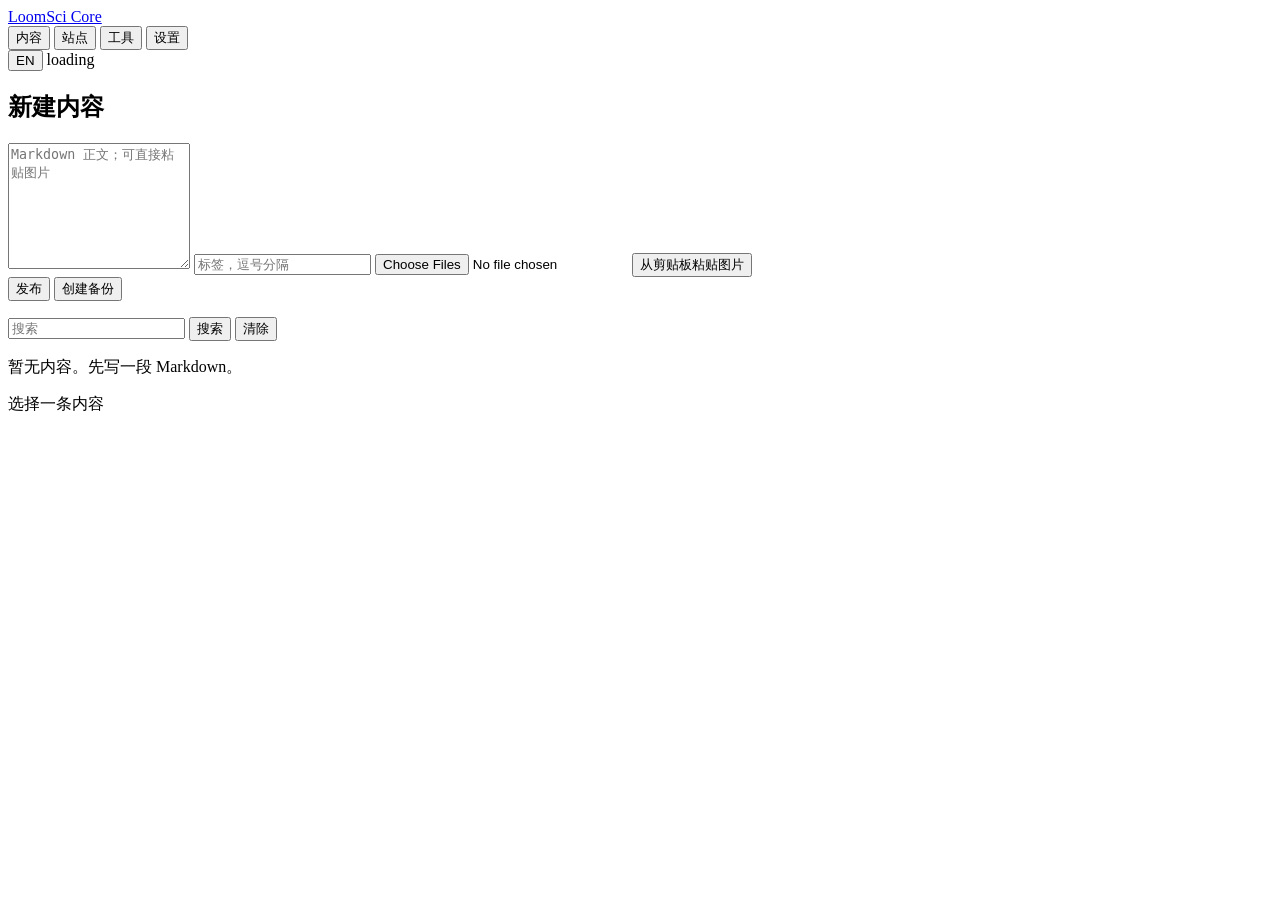
==== loomsci_core/web/index.html @ de7f81b2 "feat: catalog detection and GitHub app install path" ====
<!doctype html>
<html lang="zh-CN">
<head>
  <meta charset="utf-8">
  <meta name="viewport" content="width=device-width, initial-scale=1">
  <title>LoomSci Core</title>
  <link rel="stylesheet" href="/assets/vendor/katex/katex.min.css">
  <link rel="stylesheet" href="/assets/style.css">
</head>
<body>
  <div class="app-shell">
    <aside class="rail">
      <a class="brand" id="brand" href="#/">
        <img id="brand-logo" class="brand-logo" alt="" hidden>
        <span id="brand-name">LoomSci Core</span>
      </a>
      <nav>
        <button data-view="content" data-i18n="navContent">内容</button>
        <button data-view="site" data-i18n="navSite">站点</button>
        <button data-view="tools" data-i18n="navTools">工具</button>
        <button data-view="settings" data-i18n="navSettings">设置</button>
      </nav>
      <div class="rail-footer">
        <button id="lang-toggle" class="lang-toggle">EN</button>
        <span id="status" class="muted">loading</span>
      </div>
    </aside>

    <main class="workspace">
      <section class="center-panel">
        <section class="panel" id="compose-panel">
          <h2 data-i18n="newContent">新建内容</h2>
          <form id="create-form">
            <textarea id="body" placeholder="Markdown 正文；可直接粘贴图片" rows="8" required data-i18n-ph="bodyPlaceholder"></textarea>
            <input id="tags" placeholder="标签，逗号分隔" data-i18n-ph="tagsPlaceholder">
            <input id="file" type="file" multiple>
            <button type="button" id="paste-image" data-i18n="pasteImage">从剪贴板粘贴图片</button>
            <div id="pending-files" class="pending"></div>
            <div class="actions">
              <button type="submit" class="primary" data-i18n="publish">发布</button>
              <button type="button" id="backup" data-i18n="backup">创建备份</button>
            </div>
          </form>
          <p id="message" class="message" role="status"></p>
        </section>

        <section class="panel" id="list-view">
          <div class="toolbar">
            <input id="search" placeholder="搜索" data-i18n-ph="searchPlaceholder">
            <button id="search-button" type="button" data-i18n="search">搜索</button>
            <button id="clear-search" type="button" data-i18n="clear">清除</button>
          </div>
          <div id="tag-cloud" class="tag-cloud" aria-label="标签云"></div>
          <p id="empty" class="muted" data-i18n="empty">暂无内容。先写一段 Markdown。</p>
          <div id="items"></div>
          <div class="actions">
            <button id="load-more" type="button" data-i18n="loadMore" hidden>加载更多</button>
          </div>
        </section>

        <section class="panel" id="tools-view" hidden>
          <div class="page-head">
            <h2 data-i18n="toolsTitle">工具</h2>
            <button type="button" data-home data-i18n="backHome">返回主页</button>
          </div>
          <p class="muted" data-i18n="toolsHint">输入 catalog JSON 地址或本地路径，检测可安装工具。</p>
          <form id="catalog-form">
            <label><span data-i18n="catalogSource">Catalog 地址或路径</span><input id="catalog-source" placeholder="https://.../catalog.json"></label>
            <div class="actions"><button type="submit" class="primary" data-i18n="detect">检测</button></div>
          </form>
          <div id="catalog-list" class="catalog-list"></div>
          <p id="tools-message" class="message"></p>
        </section>

        <section class="panel" id="site-view" hidden>
          <div class="page-head">
            <h2 data-i18n="siteTitle">站点</h2>
            <button type="button" data-home data-i18n="backHome">返回主页</button>
          </div>
          <form id="site-form">
            <label><span data-i18n="siteName">站点名称</span><input id="site-name"></label>
            <label><span data-i18n="siteLogo">Logo 地址（可选）</span><input id="site-logo" placeholder="https://..."></label>
            <p class="muted" data-i18n="siteLogoHint">不填则不显示 Logo。</p>
            <div class="actions">
              <button type="submit" class="primary" data-i18n="save">保存</button>
            </div>
          </form>
          <p id="site-message" class="message"></p>
        </section>

        <section class="panel" id="settings-view" hidden>
          <div class="page-head">
            <h2 data-i18n="settings">设置</h2>
            <button type="button" data-home data-i18n="backHome">返回主页</button>
          </div>
          <form id="settings-form">
            <label><span data-i18n="username">用户名</span><input id="setting-username"></label>
            <label><span data-i18n="deepseekKey">DeepSeek API Key</span><input id="setting-api-key" type="password" autocomplete="off" placeholder="sk-..."></label>
            <label><span data-i18n="fingerprint">本机软指纹</span><input id="setting-fingerprint" readonly></label>
            <div class="actions">
              <button type="submit" class="primary" data-i18n="save">保存</button>
              <button type="button" id="rotate-fingerprint" data-i18n="rotate">轮换软指纹</button>
            </div>
          </form>
          <p id="settings-message" class="message"></p>

          <section class="data-block">
            <h3 data-i18n="backupTitle">数据备份</h3>
            <p class="muted" data-i18n="backupHint">备份包含 items、附件和 App 数据，不包含 token、代码、venv。恢复必须填入一个不存在的新目录。</p>
            <div id="backup-list" class="backup-list"></div>
            <div class="backup-actions">
              <button type="button" id="backup-refresh" data-i18n="refresh">刷新</button>
              <button type="button" id="backup-create-settings" data-i18n="createBackup">创建备份</button>
            </div>
            <label><span data-i18n="restoreTarget">恢复到空目录</span><input id="backup-target" placeholder="/path/to/new-home"></label>
            <p id="backup-message" class="message"></p>
          </section>
        </section>
      </section>

      <aside class="detail-panel" id="detail-view">
        <p id="detail-empty" class="muted" data-i18n="selectItem">选择一条内容</p>
        <div id="detail"></div>
      </aside>
    </main>
  </div>

  <div id="gallery" class="gallery" hidden>
    <button id="gallery-close" class="gallery-close" aria-label="关闭">×</button>
    <button id="gallery-prev" class="gallery-nav gallery-prev" aria-label="上一张">‹</button>
    <img id="gallery-image" class="gallery-image" alt="">
    <button id="gallery-next" class="gallery-nav gallery-next" aria-label="下一张">›</button>
    <div id="gallery-count" class="gallery-count"></div>
  </div>

  <script src="/assets/vendor/katex/katex.min.js"></script>
  <script src="/assets/vendor/katex/auto-render.min.js"></script>
  <script src="/assets/app.js"></script>
</body>
</html>
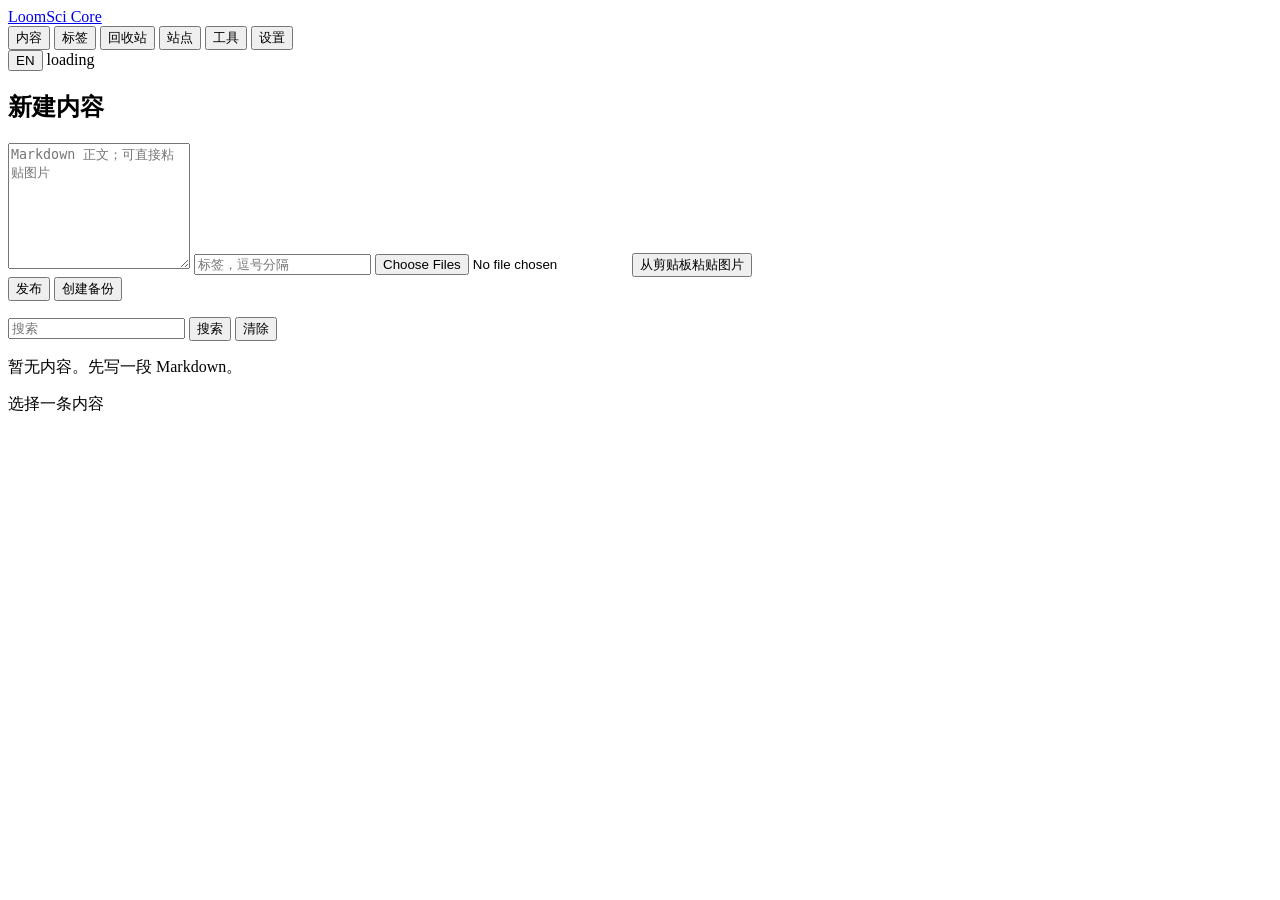
==== commit fe6fe725: "feat: soft delete, trash, main item view, tag page and attachment cards" ====
--- a/loomsci_core/web/index.html
+++ b/loomsci_core/web/index.html
@@ -16,10 +16,13 @@
       </a>
       <nav>
         <button data-view="content" data-i18n="navContent">内容</button>
+        <button data-view="tags" data-i18n="navTags">标签</button>
+        <button data-view="trash" data-i18n="navTrash">回收站</button>
         <button data-view="site" data-i18n="navSite">站点</button>
         <button data-view="tools" data-i18n="navTools">工具</button>
         <button data-view="settings" data-i18n="navSettings">设置</button>
       </nav>
+      <div id="app-nav" class="app-nav"></div>
       <div class="rail-footer">
         <button id="lang-toggle" class="lang-toggle">EN</button>
         <span id="status" class="muted">loading</span>
@@ -56,6 +59,31 @@
           <div class="actions">
             <button id="load-more" type="button" data-i18n="loadMore" hidden>加载更多</button>
           </div>
+        </section>
+
+        <section class="panel item-view" id="item-view" hidden></section>
+
+        <section class="panel" id="tags-view" hidden>
+          <div class="page-head">
+            <h2 data-i18n="tagsTitle">标签</h2>
+            <button type="button" data-home data-i18n="backHome">返回主页</button>
+          </div>
+          <div class="toolbar">
+            <input id="tag-search" placeholder="筛选标签" data-i18n-ph="tagSearch">
+            <button type="button" id="tag-clear" data-i18n="clear">清除</button>
+          </div>
+          <div id="tag-list" class="tag-list"></div>
+          <p id="tag-message" class="message"></p>
+        </section>
+
+        <section class="panel" id="trash-view" hidden>
+          <div class="page-head">
+            <h2 data-i18n="trashTitle">回收站</h2>
+            <button type="button" data-home data-i18n="backHome">返回主页</button>
+          </div>
+          <p class="muted" data-i18n="trashHint">删除的内容会保留 30 天，可恢复。</p>
+          <div id="trash-list" class="trash-list"></div>
+          <p id="trash-message" class="message"></p>
         </section>
 
         <section class="panel" id="tools-view" hidden>
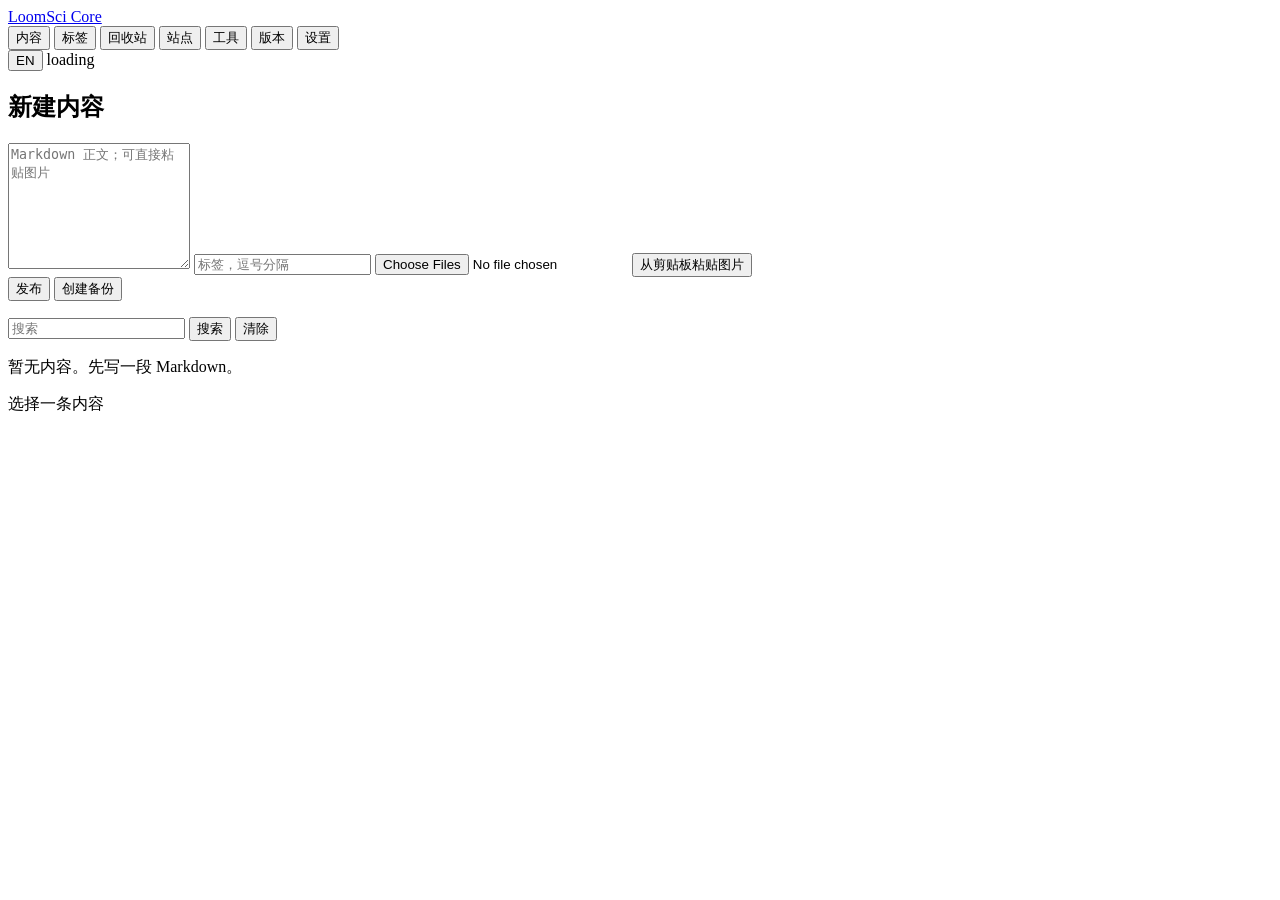
==== commit c6e7cf4a: "fix: dedicated Version page and no stale update source" ====
--- a/loomsci_core/web/index.html
+++ b/loomsci_core/web/index.html
@@ -20,12 +20,14 @@
         <button data-view="trash" data-i18n="navTrash">回收站</button>
         <button data-view="site" data-i18n="navSite">站点</button>
         <button data-view="tools" data-i18n="navTools">工具</button>
+        <button data-view="version" data-i18n="navVersion">版本</button>
         <button data-view="settings" data-i18n="navSettings">设置</button>
       </nav>
       <div id="app-nav" class="app-nav"></div>
       <div class="rail-footer">
         <button id="lang-toggle" class="lang-toggle">EN</button>
         <span id="status" class="muted">loading</span>
+        <span id="core-version" class="muted"></span>
       </div>
     </aside>
 
@@ -143,6 +145,48 @@
             <label><span data-i18n="restoreTarget">恢复到空目录</span><input id="backup-target" placeholder="/path/to/new-home"></label>
             <p id="backup-message" class="message"></p>
           </section>
+
+        </section>
+
+        <section class="panel" id="version-view" hidden>
+          <div class="page-head">
+            <h2 data-i18n="versionTitle">版本</h2>
+            <button type="button" data-home data-i18n="backHome">返回主页</button>
+          </div>
+          <div class="version-hero">
+            <div>
+              <span class="muted" data-i18n="currentVersion">当前版本</span>
+              <strong id="update-current">—</strong>
+            </div>
+            <div>
+              <span class="muted" data-i18n="latestVersion">最新版本</span>
+              <strong id="update-latest">—</strong>
+            </div>
+            <div>
+              <span class="muted" data-i18n="updateStateLabel">状态</span>
+              <strong id="update-state">—</strong>
+            </div>
+          </div>
+          <p class="muted" data-i18n="versionHint">更新源未配置时只显示本机版本；配置签名清单地址后才能检查最新版本。</p>
+          <label><span data-i18n="updateMode">更新模式</span>
+            <select id="update-mode">
+              <option value="notify">notify · 只提示</option>
+              <option value="download">download · 自动下载，手动安装</option>
+            </select>
+          </label>
+          <label><span data-i18n="updateManifest">更新清单地址</span><input id="update-manifest" placeholder="https://.../latest.json"></label>
+          <div class="actions">
+            <button type="button" id="update-check" data-i18n="checkUpdate">检查更新</button>
+            <button type="button" id="update-download" data-i18n="downloadUpdate">下载</button>
+            <button type="button" id="update-install" class="primary" data-i18n="installUpdate">安装并重启</button>
+            <button type="button" id="update-save" data-i18n="saveUpdate">保存设置</button>
+          </div>
+          <p id="update-message" class="message"></p>
+          <section class="version-details">
+            <p><span data-i18n="lastChecked">最近检查</span>: <span id="update-checked">—</span></p>
+            <p><span data-i18n="updateJournal">安装阶段</span>: <span id="update-journal">—</span></p>
+            <p><span data-i18n="updateSource">更新源</span>: <span id="update-source">—</span></p>
+          </section>
         </section>
       </section>
 
